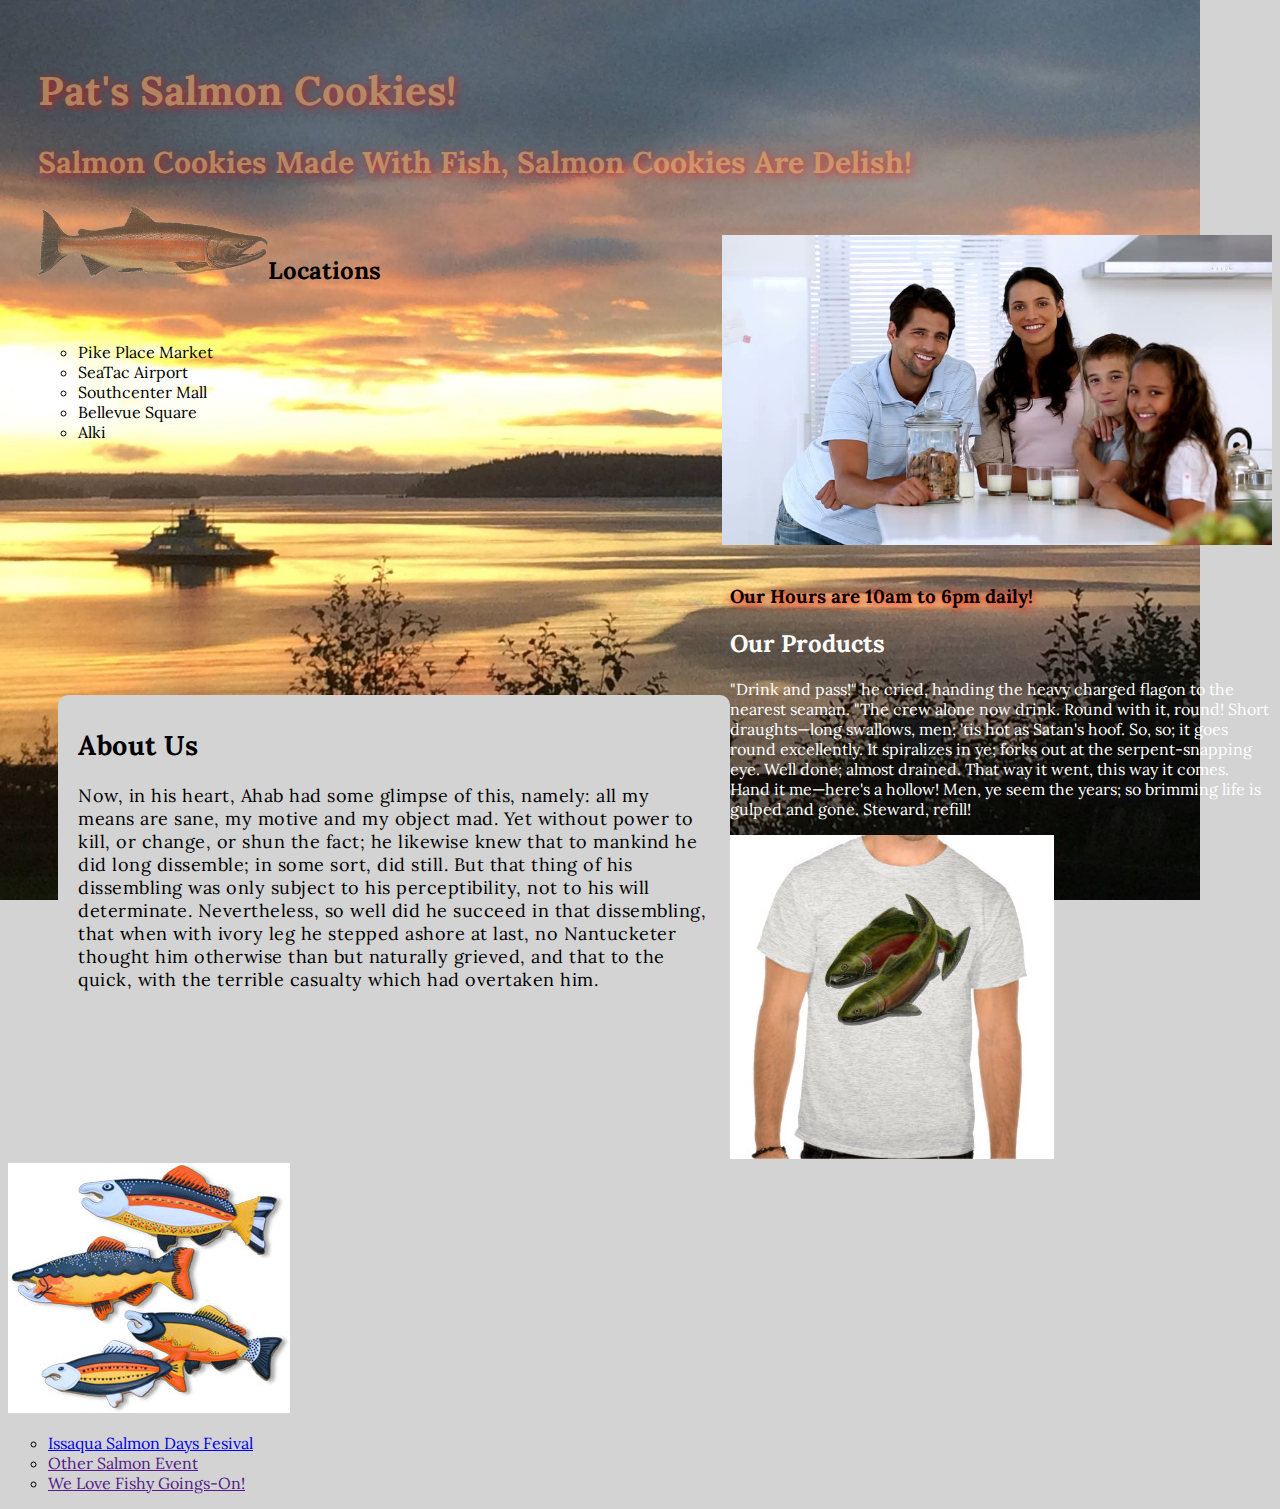
==== index.html @ 9dd86ac1 "minor styling additions" ====
<!DOCTYPE html>
<html>
<head>
  <meta charset="UTF-8">
  <title>Pat's Salmon Cookies!</title>
   <link rel="stylesheet" type="text/css" href="style.css" />
   <link href='https://fonts.googleapis.com/css?family=Slabo+27px|Lora' rel='stylesheet' type='text/css'>

</head>
<body>
  <header>
  <div id="logo">
  <h1 id="cookies">Pat's Salmon Cookies!</h1>
  <h2 id="headertag">Salmon Cookies Made With Fish, Salmon Cookies Are Delish!<h2/>
  <img id="fishlogo" src="salmon.png" />
  </div>
  </header>

  <img id="family" src="Family.jpg" alt="family" />

  <div id="aboutus">

      <h2>About Us</h2>
      <p>Now, in his heart, Ahab had some glimpse of this, namely: all my means are sane, my motive and my object mad. Yet without power to kill, or change, or shun the fact; he likewise knew that to mankind he did long dissemble; in some sort, did still. But that thing of his dissembling was only subject to his perceptibility, not to his will determinate. Nevertheless, so well did he succeed in that dissembling, that when with ivory leg he stepped ashore at last, no Nantucketer thought him otherwise than but naturally grieved, and that to the quick, with the terrible casualty which had overtaken him.</p>
  </div>

 <div id="locations">
    <h2>Locations</h2>
    <br />
    <ul>
      <li>Pike Place Market</li>
      <li>SeaTac Airport</li>
      <li>Southcenter Mall</li>
      <li>Bellevue Square</li>
      <li>Alki</li>
    <br />
    <br />
    <br />
    <br />
    <br />
    <br />
    <h3>Our Hours are 10am to 6pm daily!</h3>
    </ul>
  </div>
  <div id="merch">

      <h2>Our Products</h2>
      <p>"Drink and pass!" he cried, handing the heavy charged flagon to the nearest seaman. "The crew alone now drink. Round with it, round! Short draughts&mdash;long swallows, men; 'tis hot as Satan's hoof. So, so; it goes round excellently. It spiralizes in ye; forks out at the serpent-snapping eye. Well done; almost drained. That way it went, this way it comes. Hand it me&mdash;here's a hollow! Men, ye seem the years; so brimming life is gulped and gone. Steward, refill!</p>

        <img src="shirt.jpg" alt="shirt" />

  </div>
  <footer>
  <img src="Fishes.jpg" alt="fishes" />
    <ul>
      <li><a href="http://www.salmondays.org/">Issaqua Salmon Days Fesival</a></li>
      <li><a href="">Other Salmon Event</a></li>
      <li><a href="">We Love Fishy Goings-On!</a></li>
    </ul>
  </footer>
</body>
</html>
---- style.css ----
* {
  font-family: 'Slabo 27px', serif;
  font-family: 'Lora', serif;
}

body {
  background-color: Lightgray;
  background-image: url('soundsunset.jpg');
  background-size: 1200px;
  background-repeat: no-repeat;
}

#fishlogo {
   display: block;
  max-width:230px;
  max-height:95px;
  width: auto;
  height: auto;
}

header {
  font-family: serif;
  font-size: 20px;
  display: block;
  color: SandyBrown;
  text-shadow: 2px 2px 8px #FF0000;
  opacity: 0.6;
}

header img {
  float: left;
 }

 h3 {
color: Black;
  text-shadow: 2px 2px 8px #FF0000; }

ul {
  list-style-type: circle;
}

#logo {
  padding: 30px;
}

 #family {
  float:right;
  max-width: 550px;
 }

 #aboutus {
  font-family: 'Lora', serif;
  font-weight: 300;
  width: 50%;
  float: left;
  margin-left: 50px;
  margin-top: 150px;
  padding:10px 20px;
  font-size: 18px;
  background-color: Lightgray;
  border-radius: 10px;
  letter-spacing: .5px;
 }

#locations {
margin-left: 30px;
}

#merch {
color: white;
border-width: 10px;
}

#Fishes {
  float: right;
  margin-top: 170px;
  margin-right: 200px;
 }



form {
  border: transparent;
}

table {
  top: 300px;
  right: 150px;
  vertical-align: middle;
  background-color: rgba(247, 247, 247, .55 );
  color: #30323D;
  text-align: center;
  font-family: Helvetica, Verdana, sans-serif;
  padding: 2%;
}

label, input, button {
  width: 200px;
}

#SandyBrown {
  background-color: SandyBrown;
}

#Lightgray {
  background-color: Lightgray;

}

#Black {
  background-color: Black;
}

#center {
  text-align: center;
  background-color: rgba(247, 247, 247, .55 );
}
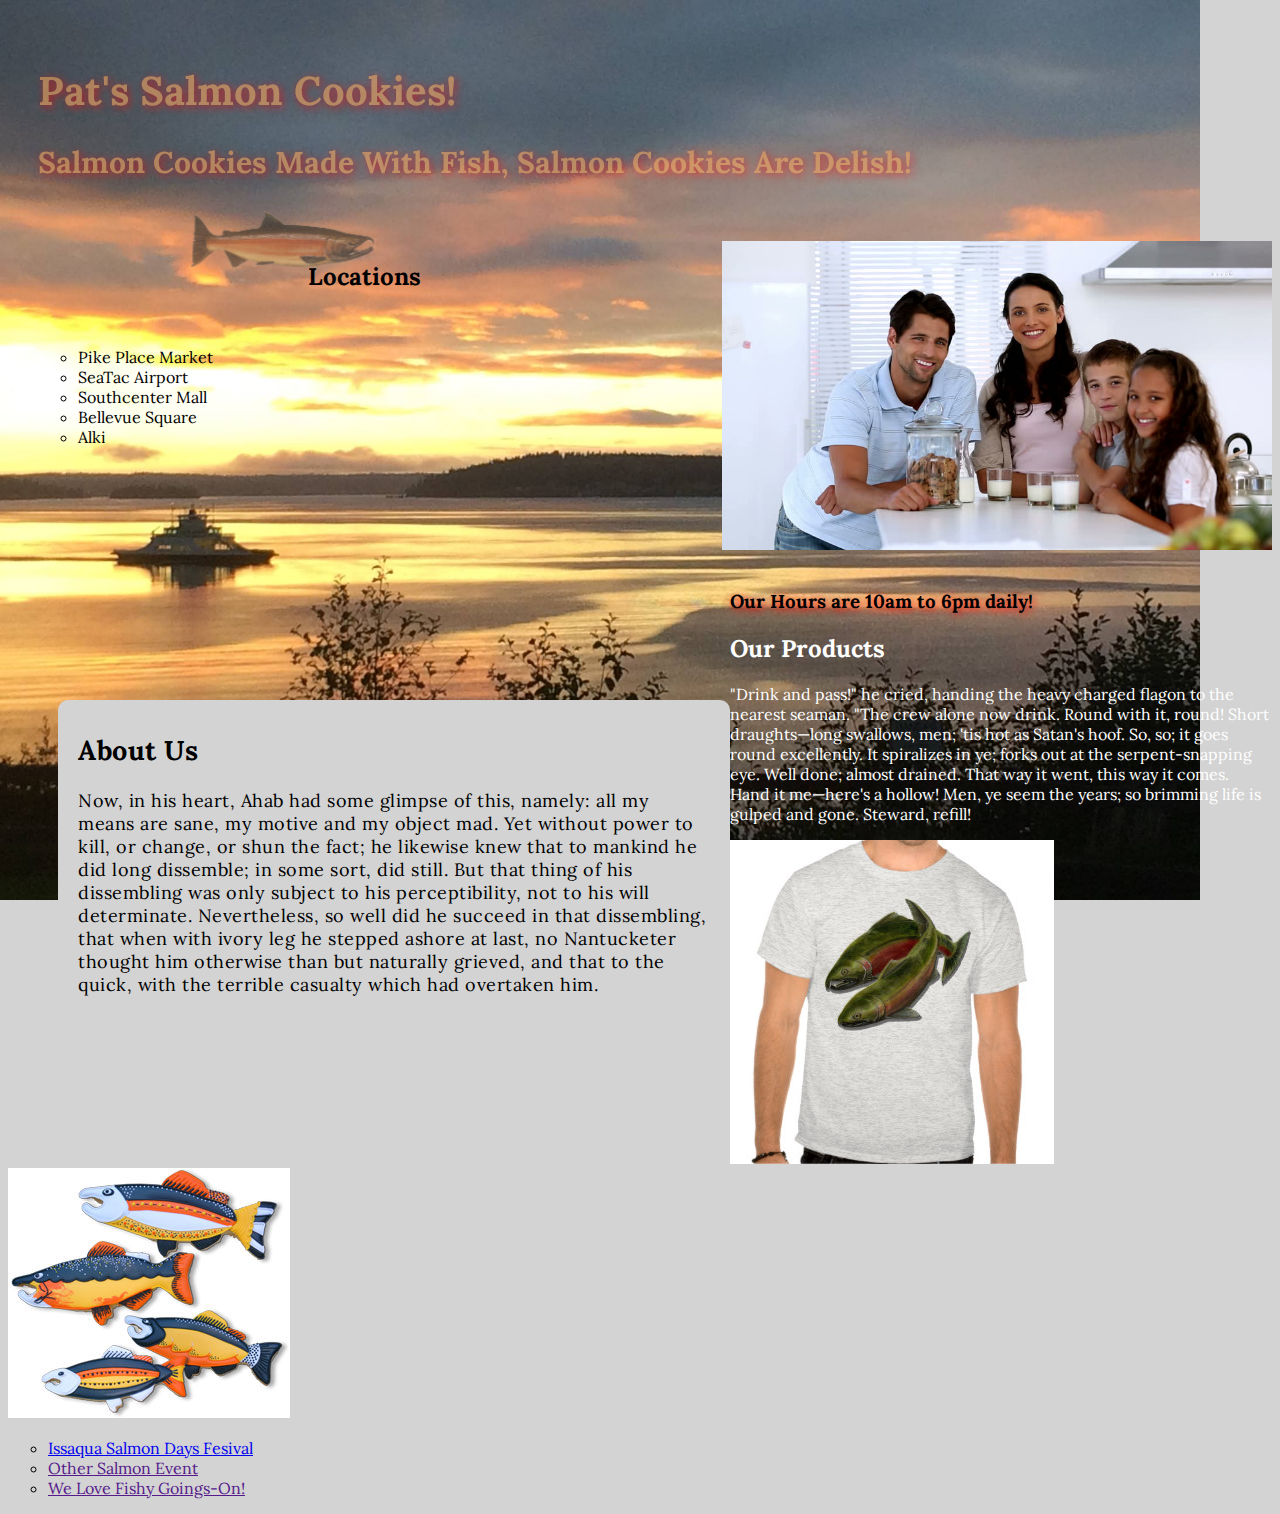
==== commit b04e22c3: "added mouseover animations to fish picture in sales and index pages" ====
--- a/index.html
+++ b/index.html
@@ -8,15 +8,20 @@
 
 </head>
 <body>
+<main>
   <header>
   <div id="logo">
   <h1 id="cookies">Pat's Salmon Cookies!</h1>
   <h2 id="headertag">Salmon Cookies Made With Fish, Salmon Cookies Are Delish!<h2/>
-  <img id="fishlogo" src="salmon.png" />
-  </div>
+ <div class="original">
+  <div class="spin">
+  <figure class="box-1"><img id="fishlogo" src="images/salmon.png" />
+  </figure>
+    </div>
+</div>  </div>
   </header>
 
-  <img id="family" src="Family.jpg" alt="family" />
+  <img id="family" src="images/Family.jpg" alt="family" />
 
   <div id="aboutus">
 
@@ -47,16 +52,17 @@
       <h2>Our Products</h2>
       <p>"Drink and pass!" he cried, handing the heavy charged flagon to the nearest seaman. "The crew alone now drink. Round with it, round! Short draughts&mdash;long swallows, men; 'tis hot as Satan's hoof. So, so; it goes round excellently. It spiralizes in ye; forks out at the serpent-snapping eye. Well done; almost drained. That way it went, this way it comes. Hand it me&mdash;here's a hollow! Men, ye seem the years; so brimming life is gulped and gone. Steward, refill!</p>
 
-        <img src="shirt.jpg" alt="shirt" />
+        <img src="images/shirt.jpg" alt="shirt" />
 
   </div>
   <footer>
-  <img src="Fishes.jpg" alt="fishes" />
+  <img src="images/Fishes.jpg" alt="fishes" />
     <ul>
       <li><a href="http://www.salmondays.org/">Issaqua Salmon Days Fesival</a></li>
       <li><a href="">Other Salmon Event</a></li>
       <li><a href="">We Love Fishy Goings-On!</a></li>
     </ul>
   </footer>
+</main>
 </body>
 </html>
--- a/style.css
+++ b/style.css
@@ -5,7 +5,7 @@
 
 body {
   background-color: Lightgray;
-  background-image: url('soundsunset.jpg');
+  background-image: url('images/soundsunset.jpg');
   background-size: 1200px;
   background-repeat: no-repeat;
 }
@@ -31,8 +31,8 @@
   float: left;
  }
 
- h3 {
-color: Black;
+h3 {
+  color: Black;
   text-shadow: 2px 2px 8px #FF0000; }
 
 ul {
@@ -43,12 +43,12 @@
   padding: 30px;
 }
 
- #family {
+#family {
   float:right;
   max-width: 550px;
  }
 
- #aboutus {
+#aboutus {
   font-family: 'Lora', serif;
   font-weight: 300;
   width: 50%;
@@ -98,6 +98,10 @@
   width: 200px;
 }
 
+#sans {
+  font-family: Helvetica;
+}
+
 #SandyBrown {
   background-color: SandyBrown;
 }
@@ -115,5 +119,37 @@
   text-align: center;
   background-color: rgba(247, 247, 247, .55 );
 }
+// ++++++++++++++++ animation stuff below
 
+.original {
+  background: #eaeaed;
+  border: 1px dashed #cecfd5;
+  float: left;
+  margin: 12px 15px;
+}
+.box {
+  background: #2db34a;
+  height: 95px;
+  line-height: 95px;
+  text-align: center;
+  width: 95px;
+}
+.spin {
+  cursor: pointer;
+  transform-style: preserve-3d;
+}
+.spin:hover {
+    animation: spin 5s linear infinite;
+}
+@keyframes spin {
+  0% {
+    transform: rotateY(0deg);
+  }
+  100% {
+    transform: rotateY(360deg);
+  }
+}
 
+.box-1 {
+  transform: perspective(200px) translateZ(-50px);
+}
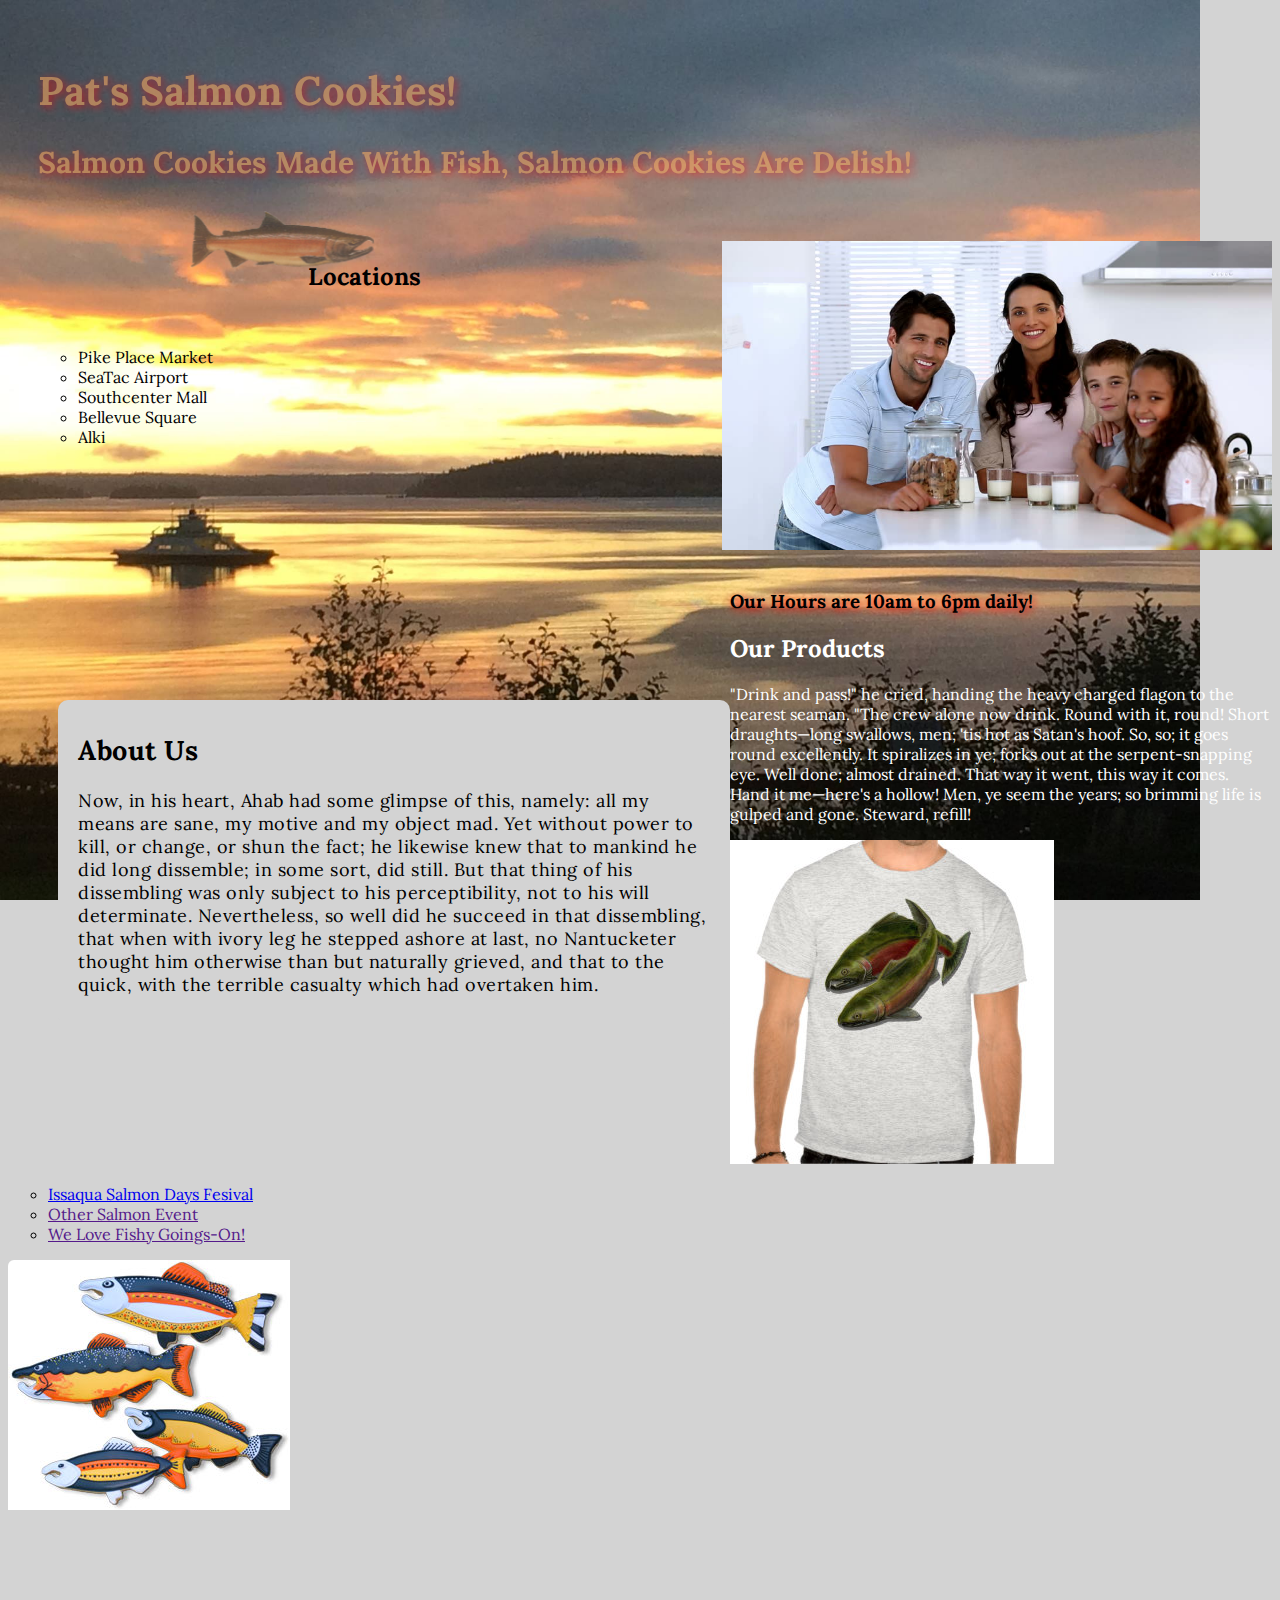
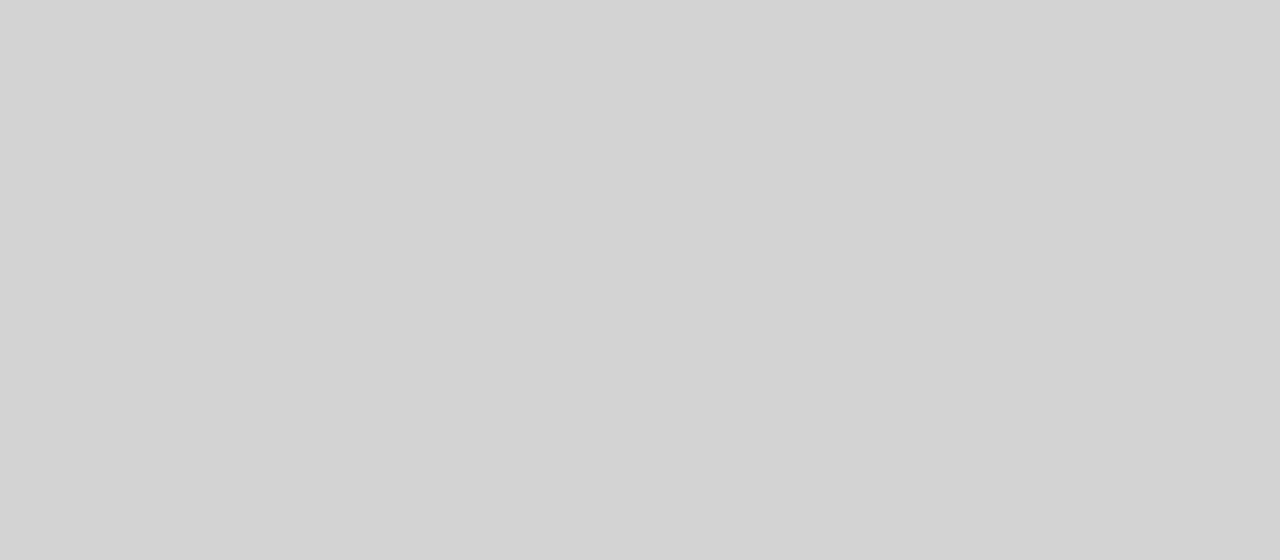
==== commit 4d374f1c: "added cardflip transition animation to footer in index page, general code cleanup" ====
--- a/index.html
+++ b/index.html
@@ -55,13 +55,21 @@
         <img src="images/shirt.jpg" alt="shirt" />
 
   </div>
-  <footer>
-  <img src="images/Fishes.jpg" alt="fishes" />
+  <div>
     <ul>
       <li><a href="http://www.salmondays.org/">Issaqua Salmon Days Fesival</a></li>
       <li><a href="">Other Salmon Event</a></li>
       <li><a href="">We Love Fishy Goings-On!</a></li>
     </ul>
+  </div>
+  <footer>
+<!--   //// Experiment here
+ --><div class="card-container">
+    <div class="card">
+    <div class="side"><img src="images/Fishes.jpg" alt="fishes" /></div>
+    <div class="side back">Cookies are good for you!</div>
+    </div>
+    </div>
   </footer>
 </main>
 </body>
--- a/style.css
+++ b/style.css
@@ -119,7 +119,7 @@
   text-align: center;
   background-color: rgba(247, 247, 247, .55 );
 }
-// ++++++++++++++++ animation stuff below
+// ++++++++++++++++ transition stuff below
 
 .original {
   background: #eaeaed;
@@ -153,3 +153,38 @@
 .box-1 {
   transform: perspective(200px) translateZ(-50px);
 }
+
+// +++++++++++++++++ Second set of transition stuff below
+
+.card-container {
+  cursor: pointer;
+  height: 150px;
+  perspective: 600;
+  position: relative;
+  width: 150px;
+}
+.card {
+  height: 100%;
+  position: absolute;
+  transform-style: preserve-3d;
+  transition: all 1s ease-in-out;
+  width: 100%;
+}
+.card:hover {
+  transform: rotateY(180deg);
+}
+.card .side {
+  backface-visibility: hidden;
+  border-radius: 6px;
+  height: 100%;
+  position: absolute;
+  overflow: hidden;
+  width: 100%;
+}
+.card .back {
+  background: #eaeaed;
+  color: #0087cc;
+  line-height: 150px;
+  text-align: center;
+  transform: rotateY(180deg);
+}
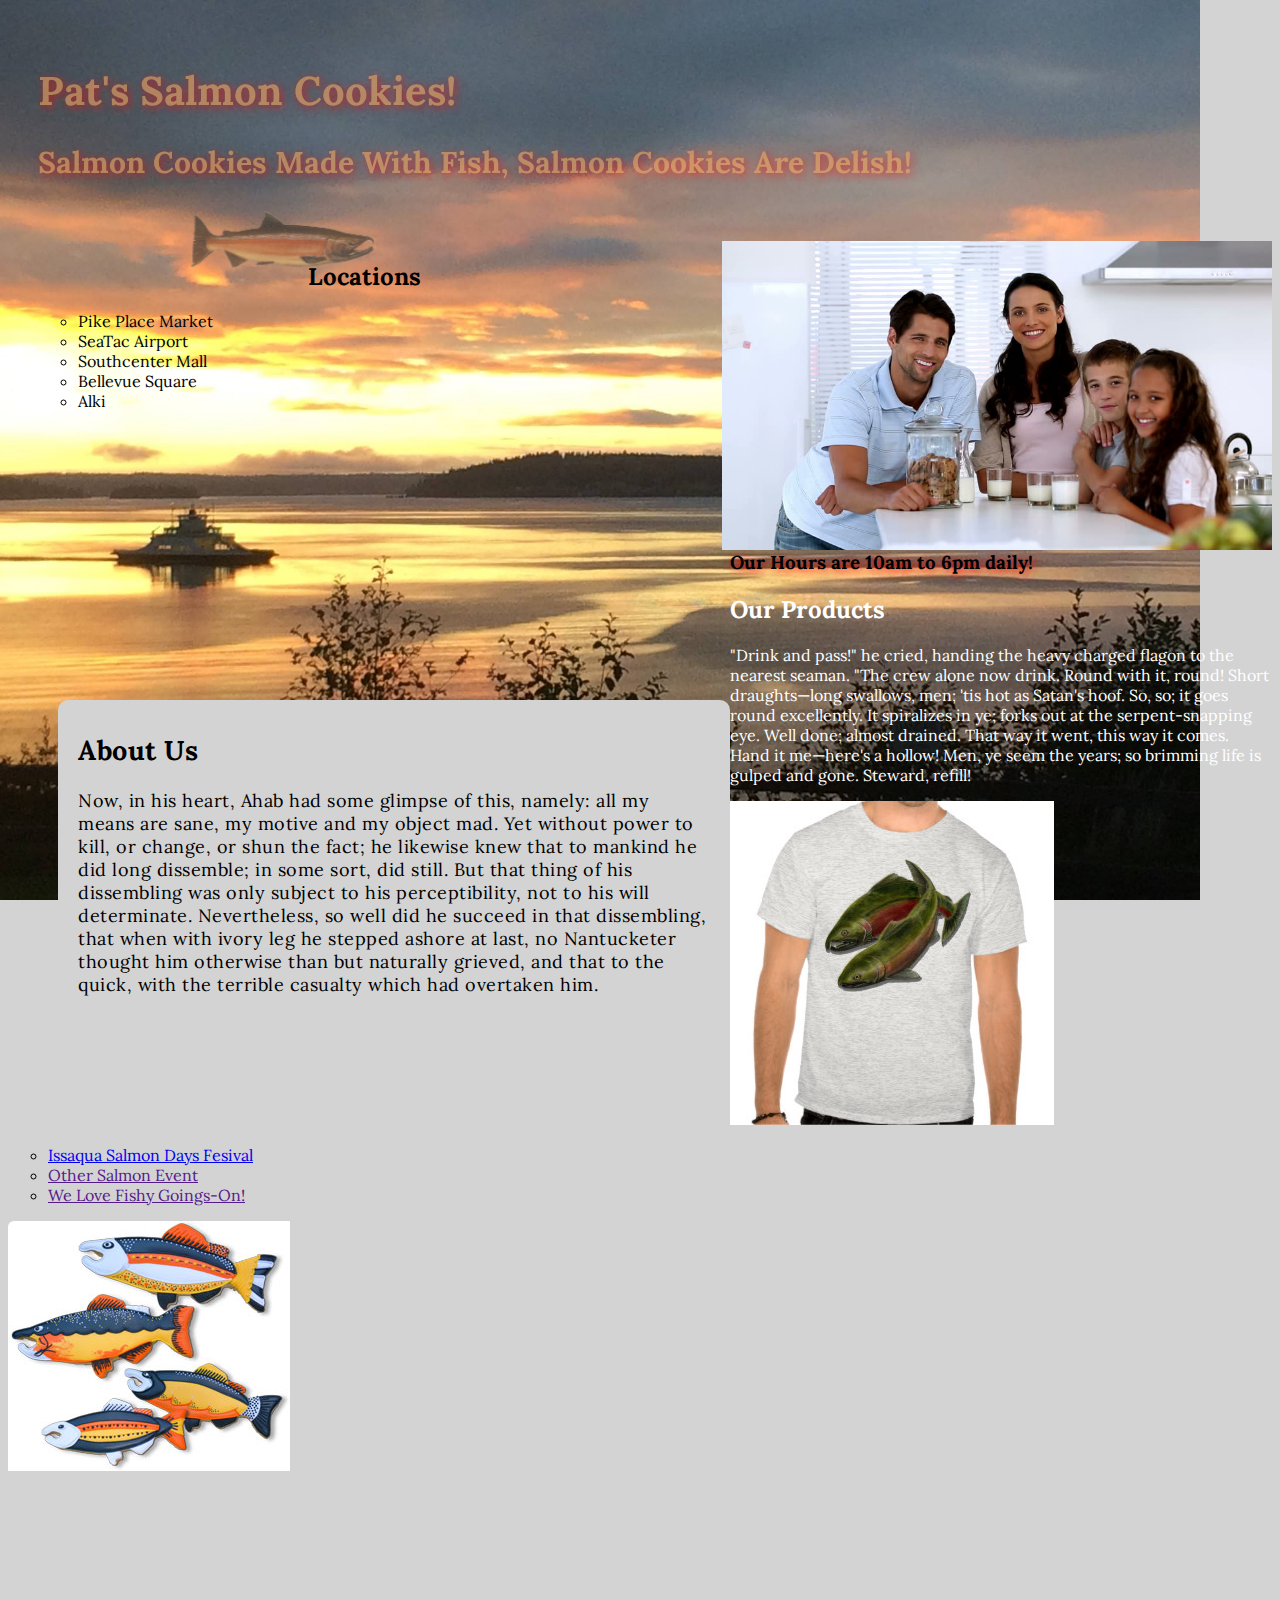
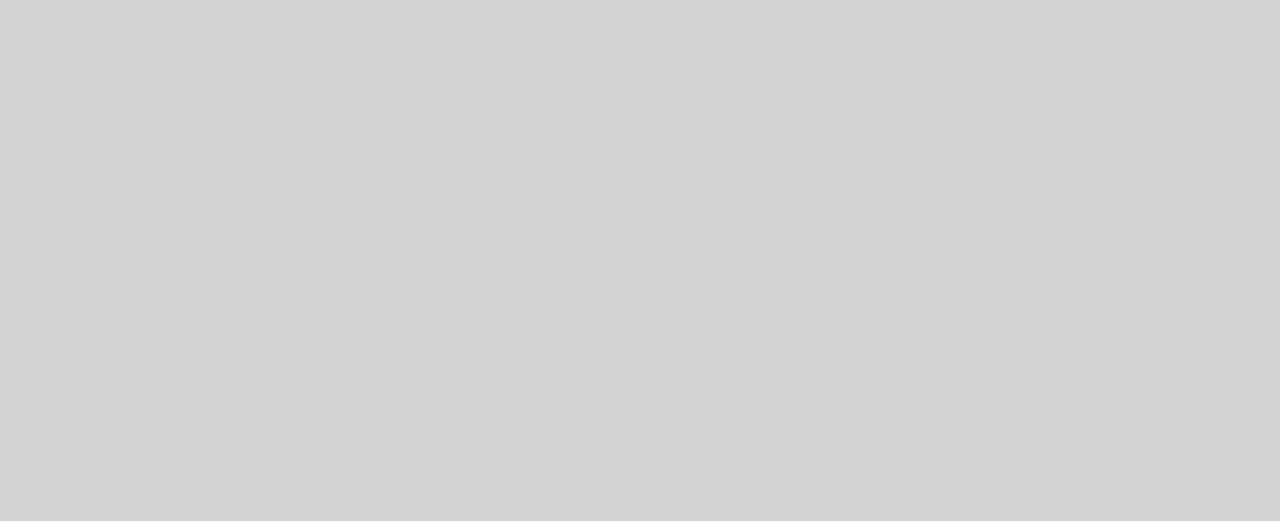
==== commit 269977d9: "added new page with animation, added link, some cleanup." ====
--- a/index.html
+++ b/index.html
@@ -29,10 +29,10 @@
       <p>Now, in his heart, Ahab had some glimpse of this, namely: all my means are sane, my motive and my object mad. Yet without power to kill, or change, or shun the fact; he likewise knew that to mankind he did long dissemble; in some sort, did still. But that thing of his dissembling was only subject to his perceptibility, not to his will determinate. Nevertheless, so well did he succeed in that dissembling, that when with ivory leg he stepped ashore at last, no Nantucketer thought him otherwise than but naturally grieved, and that to the quick, with the terrible casualty which had overtaken him.</p>
   </div>
 
+
  <div id="locations">
     <h2>Locations</h2>
-    <br />
-    <ul>
+      <ul>
       <li>Pike Place Market</li>
       <li>SeaTac Airport</li>
       <li>Southcenter Mall</li>
@@ -67,7 +67,7 @@
  --><div class="card-container">
     <div class="card">
     <div class="side"><img src="images/Fishes.jpg" alt="fishes" /></div>
-    <div class="side back">Cookies are good for you!</div>
+    <div class="side back"><a href="hoth.html">Our salmon come from the finest Arctic fisheries in all of Hoth! Click here to see our harvesters at work.</a></div>
     </div>
     </div>
   </footer>
--- a/style.css
+++ b/style.css
@@ -188,3 +188,6 @@
   text-align: center;
   transform: rotateY(180deg);
 }
+
+
+
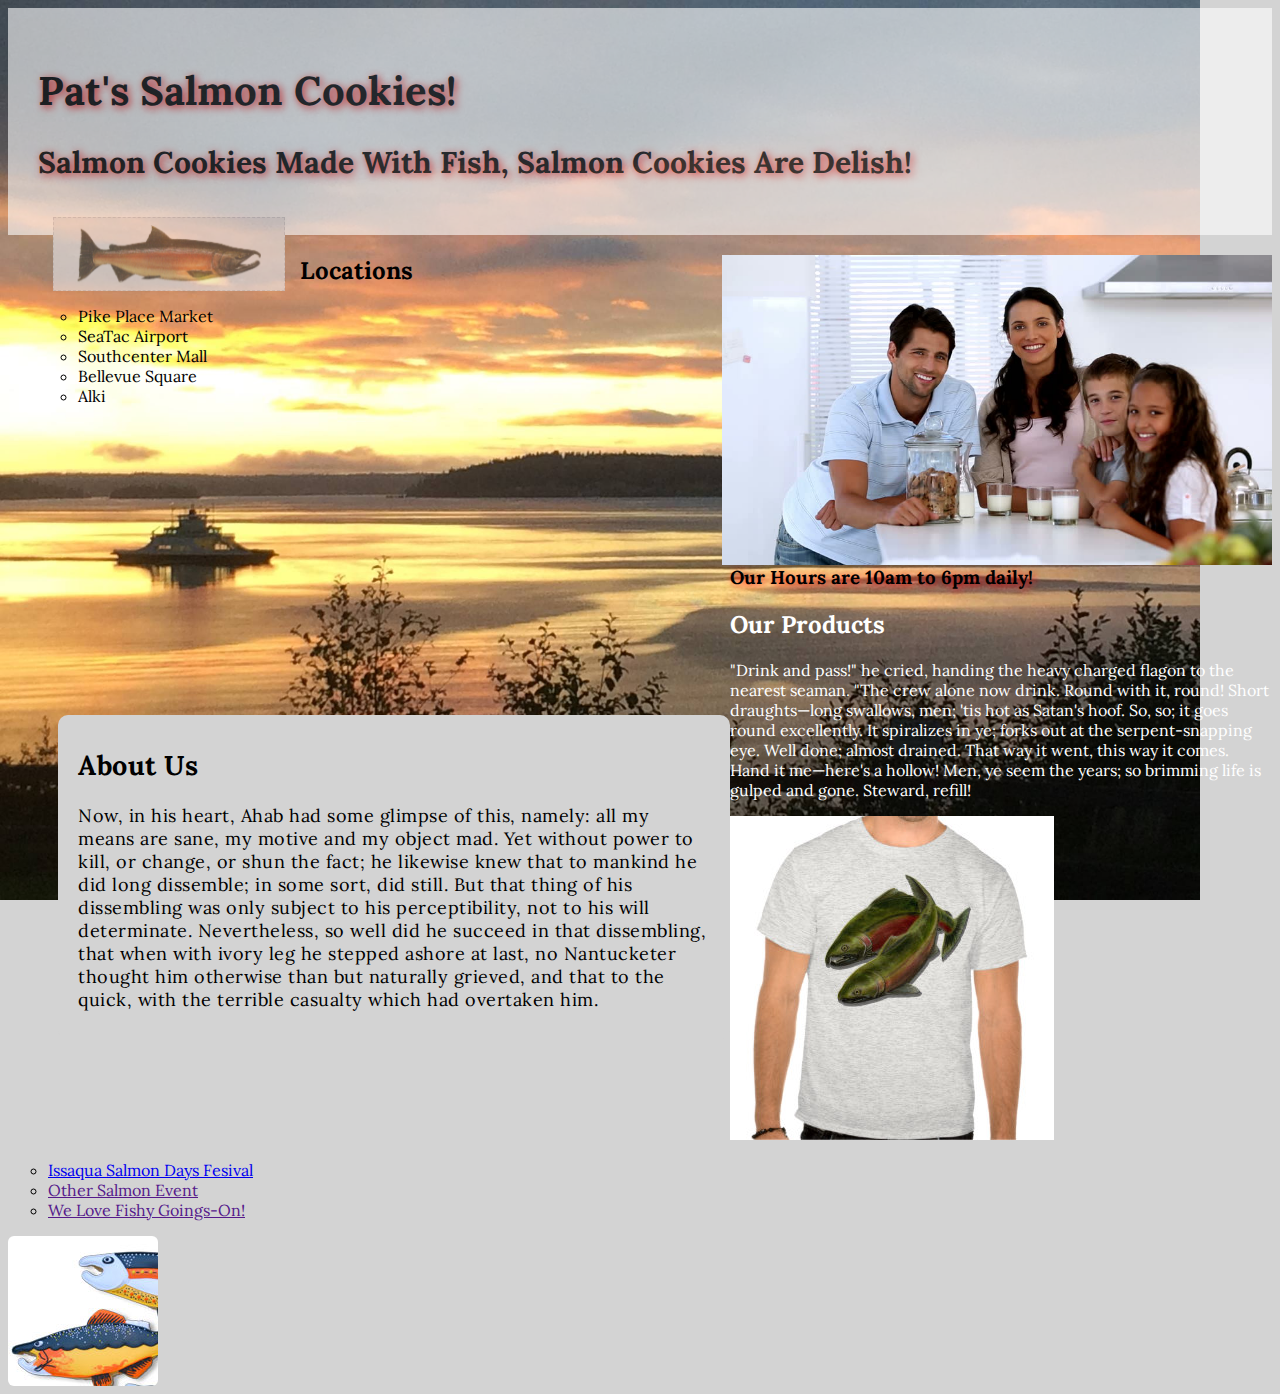
==== commit 0795c5eb: "various cleanups and minor edits" ====
--- a/index.html
+++ b/index.html
@@ -8,20 +8,21 @@
 
 </head>
 <body>
+
+ <header>
+  <div id="logo">
+    <h1 id="cookies">Pat's Salmon Cookies!</h1>
+    <h2 id="headertag">Salmon Cookies Made With Fish, Salmon Cookies Are Delish!<h2/>
+    <div class="original">
+      <div class="spin">
+      <img class="box-1" id="fishlogo" src="images/salmon.png" />
+      </div>
+    </div>
+  </div>
+  </header>
 <main>
-  <header>
-  <div id="logo">
-  <h1 id="cookies">Pat's Salmon Cookies!</h1>
-  <h2 id="headertag">Salmon Cookies Made With Fish, Salmon Cookies Are Delish!<h2/>
- <div class="original">
-  <div class="spin">
-  <figure class="box-1"><img id="fishlogo" src="images/salmon.png" />
-  </figure>
-    </div>
-</div>  </div>
-  </header>
-
-  <img id="family" src="images/Family.jpg" alt="family" />
+  <div class="rotate"><img id="family" src="images/Family.jpg" alt="family" />
+  </div>
 
   <div id="aboutus">
 
@@ -30,31 +31,31 @@
   </div>
 
 
- <div id="locations">
+  <section id="locations">
     <h2>Locations</h2>
       <ul>
-      <li>Pike Place Market</li>
-      <li>SeaTac Airport</li>
-      <li>Southcenter Mall</li>
-      <li>Bellevue Square</li>
-      <li>Alki</li>
-    <br />
-    <br />
-    <br />
-    <br />
-    <br />
-    <br />
+        <li>Pike Place Market</li>
+        <li>SeaTac Airport</li>
+        <li>Southcenter Mall</li>
+        <li>Bellevue Square</li>
+        <li>Alki</li>
+        <br />
+        <br />
+        <br />
+        <br />
+        <br />
+        <br />
+      </ul>
     <h3>Our Hours are 10am to 6pm daily!</h3>
-    </ul>
-  </div>
-  <div id="merch">
+
+  </section>
+  <section id="merch">
 
       <h2>Our Products</h2>
       <p>"Drink and pass!" he cried, handing the heavy charged flagon to the nearest seaman. "The crew alone now drink. Round with it, round! Short draughts&mdash;long swallows, men; 'tis hot as Satan's hoof. So, so; it goes round excellently. It spiralizes in ye; forks out at the serpent-snapping eye. Well done; almost drained. That way it went, this way it comes. Hand it me&mdash;here's a hollow! Men, ye seem the years; so brimming life is gulped and gone. Steward, refill!</p>
 
         <img src="images/shirt.jpg" alt="shirt" />
-
-  </div>
+  </section>
   <div>
     <ul>
       <li><a href="http://www.salmondays.org/">Issaqua Salmon Days Fesival</a></li>
@@ -63,12 +64,11 @@
     </ul>
   </div>
   <footer>
-<!--   //// Experiment here
- --><div class="card-container">
-    <div class="card">
-    <div class="side"><img src="images/Fishes.jpg" alt="fishes" /></div>
-    <div class="side back"><a href="hoth.html">Our salmon come from the finest Arctic fisheries in all of Hoth! Click here to see our harvesters at work.</a></div>
-    </div>
+    <div class="card-container">
+      <div class="card">
+        <div class="side"><img src="images/Fishes.jpg" alt="fishes" /></div>
+        <div class="side back"><a href="hoth.html">Our salmon come from the finest Arctic fisheries in all of Hoth! Click here to see our harvesters at work.</a></div>
+      </div>
     </div>
   </footer>
 </main>
--- a/style.css
+++ b/style.css
@@ -22,7 +22,8 @@
   font-family: serif;
   font-size: 20px;
   display: block;
-  color: SandyBrown;
+  color: Black;
+  background-color: White;
   text-shadow: 2px 2px 8px #FF0000;
   opacity: 0.6;
 }
@@ -119,7 +120,6 @@
   text-align: center;
   background-color: rgba(247, 247, 247, .55 );
 }
-// ++++++++++++++++ transition stuff below
 
 .original {
   background: #eaeaed;
@@ -154,7 +154,6 @@
   transform: perspective(200px) translateZ(-50px);
 }
 
-// +++++++++++++++++ Second set of transition stuff below
 
 .card-container {
   cursor: pointer;
@@ -189,5 +188,10 @@
   transform: rotateY(180deg);
 }
 
+.rotate:hover
+{
+        -webkit-transform: rotateZ(30deg);
+        -ms-transform: rotateZ(30deg);
+        transform: rotateZ(30deg);
+}
 
-
